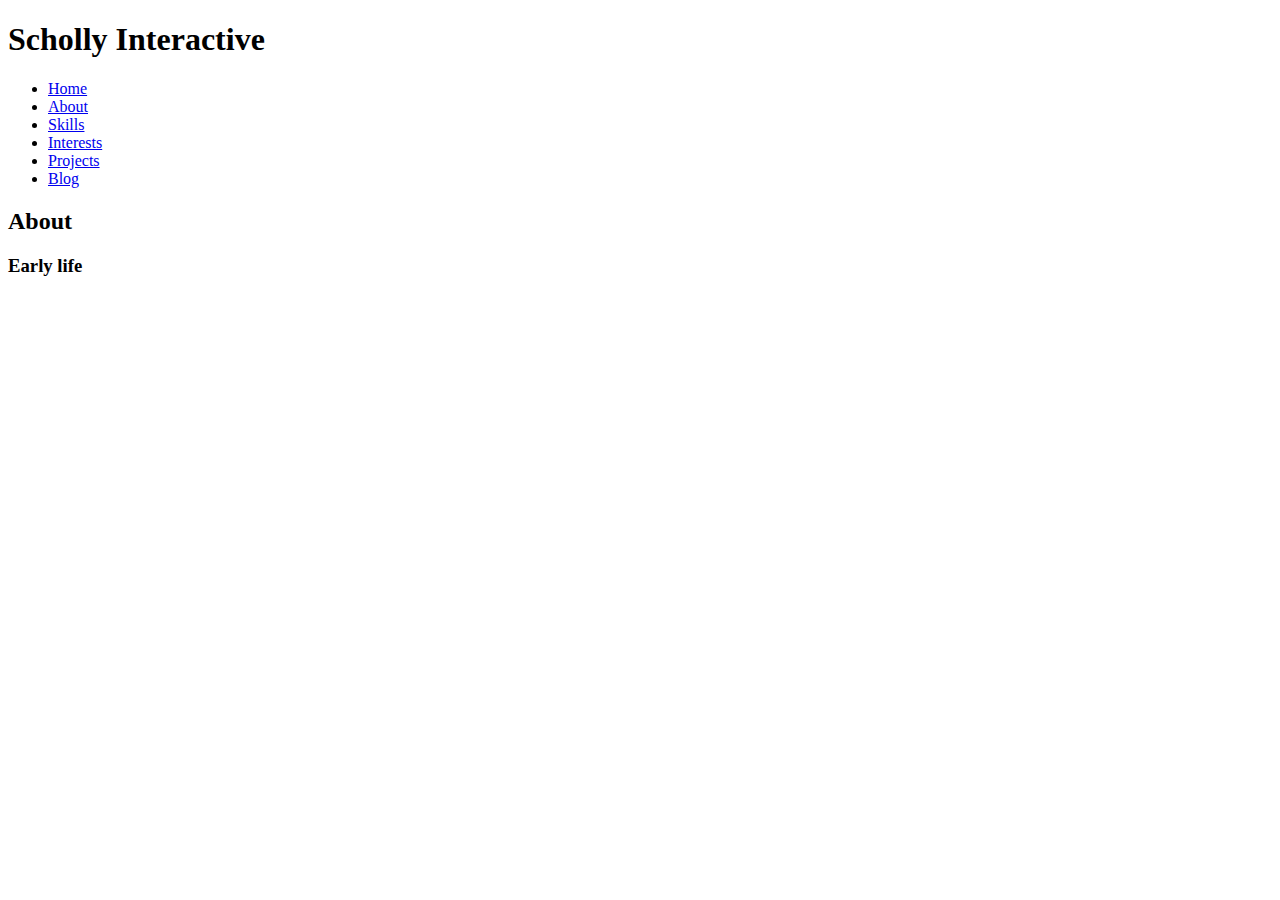
==== about.html @ c1dee2c6 "fixed school interactive and added some text to about page" ====
<!doctype html>
<html lang="en">
  <head>
    <meta charset="utf-8">
    <title>Andrewthesmartguy</title>
    <h1>Scholly Interactive</h1>
    <nav>
      <ul>
        <li><a href="index.html">Home</a></li>
        <li><a href="about.html">About</a></li>
        <li><a href="skills.html">Skills</a></li>
        <li><a href="interests.html">Interests</a></li>
        <li><a href="projects.html">Projects</a></li>
        <li><a href="blog.html">Blog</a></li>
      </ul>
    </nav>
  </head>
  <body>
    <h2>About</h2>
    <article>
      <section>
      <h3>Early life<h3>
        <p>
        </p>
      </section>

  </body>
  <footer>

  </footer>
  </html>
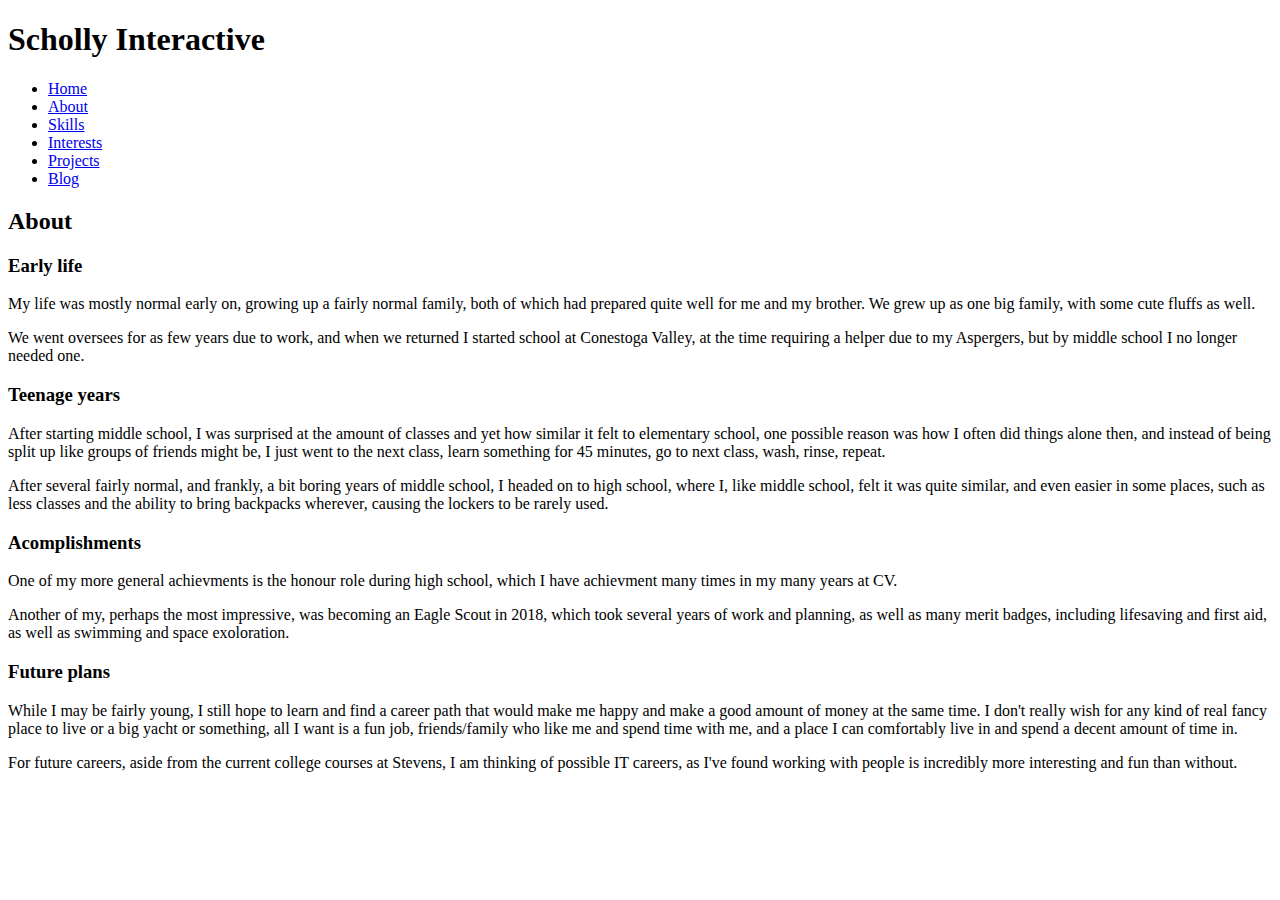
==== commit 90b3445d: "fixed syntax error in code and added project information" ====
--- a/about.html
+++ b/about.html
@@ -4,6 +4,8 @@
     <meta charset="utf-8">
     <title>Andrewthesmartguy</title>
     <h1>Scholly Interactive</h1>
+  </head>
+  <body>
     <nav>
       <ul>
         <li><a href="index.html">Home</a></li>
@@ -14,16 +16,61 @@
         <li><a href="blog.html">Blog</a></li>
       </ul>
     </nav>
-  </head>
-  <body>
     <h2>About</h2>
     <article>
       <section>
-      <h3>Early life<h3>
-        <p>
+        <h3>Early life</h3>
+          <p>My life was mostly normal early on, growing up a
+          fairly normal family, both of which had prepared quite well
+          for me and my brother. We grew up as one big family, with
+          some cute fluffs as well.
+          </p>
+          <p>We went oversees for as few years due to work, and when we returned
+            I started school at Conestoga Valley, at the time requiring a helper
+            due to my Aspergers, but by middle school I no longer needed one.
+          </p>
+      </section>
+      <section>
+        <h3>Teenage years</h3>
+          <p>After starting middle school, I was surprised at the amount
+            of classes and yet how similar it felt to elementary school,
+            one possible reason was how I often did things alone then,
+            and instead of being split up like groups of friends might be,
+            I just went to the next class, learn something for 45 minutes,
+            go to next class, wash, rinse, repeat.
+          </p>
+          <p>After several fairly normal, and frankly, a bit boring years
+            of middle school, I headed on to high school, where I,
+            like middle school, felt it was quite similar, and even easier
+            in some places, such as less classes and the ability to bring
+            backpacks wherever, causing the lockers to be rarely used.
+      </section>
+      <section>
+        <h3>Acomplishments</h3>
+        <p>One of my more general achievments is the honour role during
+          high school, which I have achievment many times in my many years
+          at CV.
+        </p>
+        <p>Another of my, perhaps the most impressive, was becoming an Eagle
+          Scout in 2018, which took several years of work and planning, as well
+          as many merit badges, including lifesaving and first aid, as well as
+          swimming and space exoloration.
+        </p>
+      <section>
+        <h3>Future plans</h3>
+        <p>While I may be fairly young, I still hope to learn and find a career
+          path that would make me happy and make a good amount of money
+          at the same time. I don't really wish for any kind of real fancy
+          place to live or a big yacht or something, all I want is a fun
+          job, friends/family who like me and spend time with me, and a
+          place I can comfortably live in and spend a decent amount of time in.
+        </p>
+        <p>For future careers, aside from the current college courses at
+          Stevens, I am thinking of possible IT careers, as I've found
+          working with people is incredibly more interesting and fun than
+          without.
         </p>
       </section>
-
   </body>
   <footer>
 
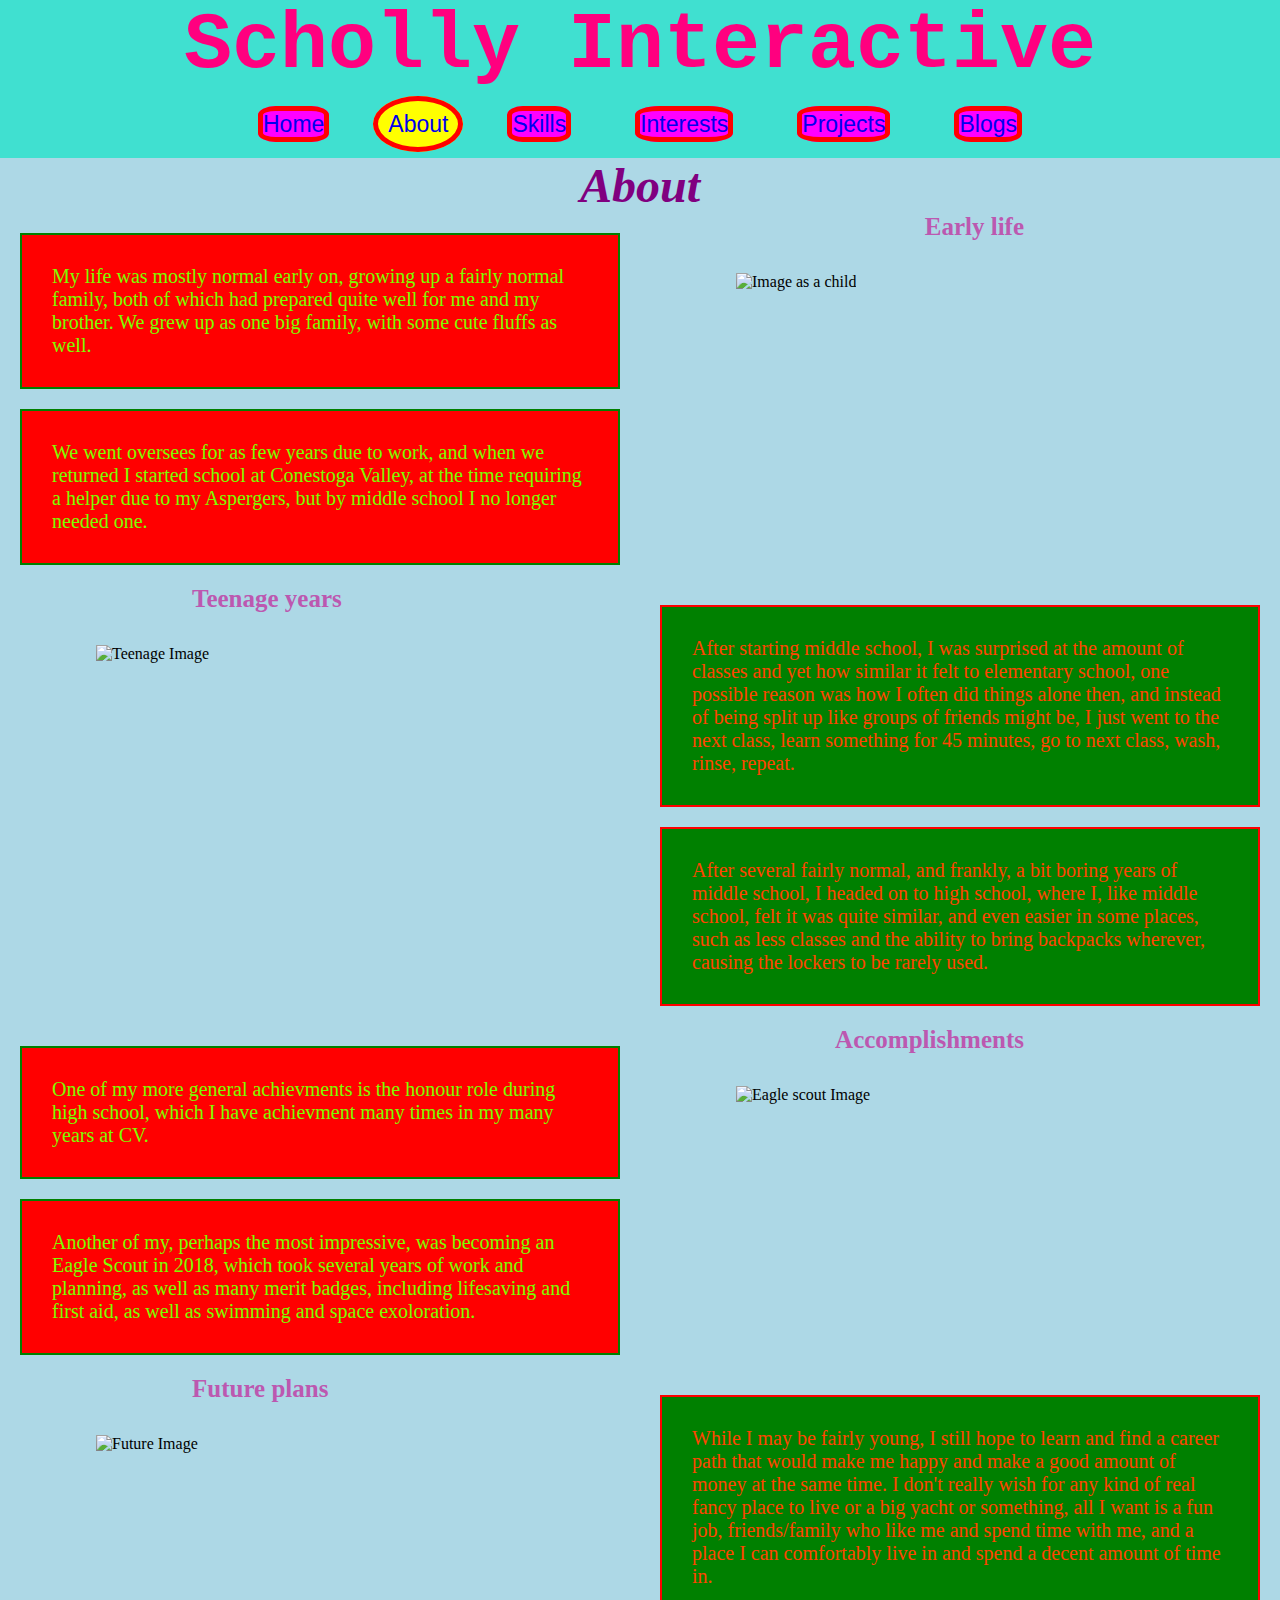
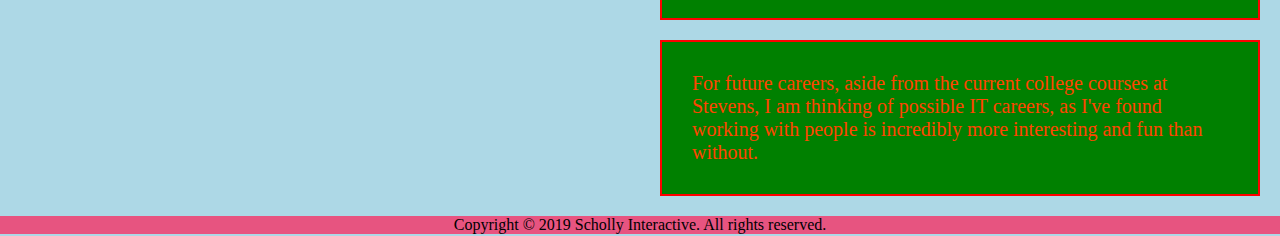
==== commit 10fe8f1a: "Added css to about page" ====
--- a/about.html
+++ b/about.html
@@ -1,37 +1,52 @@
 <!doctype html>
 <html lang="en">
-  <head>
-    <meta charset="utf-8">
-    <title>Andrewthesmartguy</title>
-    <h1>Scholly Interactive</h1>
-  </head>
-  <body>
-    <nav>
-      <ul>
-        <li><a href="index.html">Home</a></li>
-        <li><a href="about.html">About</a></li>
-        <li><a href="skills.html">Skills</a></li>
-        <li><a href="interests.html">Interests</a></li>
-        <li><a href="projects.html">Projects</a></li>
-        <li><a href="blog.html">Blog</a></li>
-      </ul>
-    </nav>
-    <h2>About</h2>
-    <article>
-      <section>
-        <h3>Early life</h3>
+
+<head>
+  <meta charset="utf-8">
+  <title>Andrewthesmartguy</title>
+  <h1>Scholly Interactive</h1>
+  <link rel="stylesheet" href="styles.css">
+</head>
+
+<body>
+  <nav>
+    <ul>
+      <li><a href="index.html">Home</a></li>
+      <li><a href="about.html" class="special">About</a></li>
+      <li><a href="skills.html">Skills</a></li>
+      <li><a href="interests.html">Interests</a></li>
+      <li><a href="projects.html">Projects</a></li>
+      <li><a href="blog.html">Blogs</a></li>
+    </ul>
+  </nav>
+  <h2 class="about">About</h2>
+  <article>
+    <section>
+      <div class="outerdiv">
+        <div class="right-side">
+          <h3>Early life</h3>
+          <img src="images/young" alt="Image as a child">
+        </div>
+        <div class="right-side">
           <p>My life was mostly normal early on, growing up a
-          fairly normal family, both of which had prepared quite well
-          for me and my brother. We grew up as one big family, with
-          some cute fluffs as well.
+            fairly normal family, both of which had prepared quite well
+            for me and my brother. We grew up as one big family, with
+            some cute fluffs as well.
           </p>
           <p>We went oversees for as few years due to work, and when we returned
             I started school at Conestoga Valley, at the time requiring a helper
             due to my Aspergers, but by middle school I no longer needed one.
           </p>
-      </section>
-      <section>
-        <h3>Teenage years</h3>
+        </div>
+      </div>
+    </section>
+    <section>
+      <div class="outerdiv">
+        <div class="left-side">
+          <h3>Teenage years</h3>
+          <img src="images/teen" alt="Teenage Image">
+        </div>
+        <div class="left-side">
           <p>After starting middle school, I was surprised at the amount
             of classes and yet how similar it felt to elementary school,
             one possible reason was how I often did things alone then,
@@ -44,35 +59,55 @@
             like middle school, felt it was quite similar, and even easier
             in some places, such as less classes and the ability to bring
             backpacks wherever, causing the lockers to be rarely used.
+          </p>
+        </div>
+      </div>
+    </section>
+    <section>
+      <div class="outerdiv">
+        <div class="right-side">
+          <h3 class="accomplishments">Accomplishments</h3>
+          <img src="images/eagle" alt="Eagle scout Image">
+        </div>
+        <div class="right-side">
+          <p>One of my more general achievments is the honour role during
+            high school, which I have achievment many times in my many years
+            at CV.
+          </p>
+          <p>Another of my, perhaps the most impressive, was becoming an Eagle
+            Scout in 2018, which took several years of work and planning, as well
+            as many merit badges, including lifesaving and first aid, as well as
+            swimming and space exoloration.
+          </p>
+        </div>
+      </div>
+      <section>
+        <div class="outerdiv">
+          <div class="left-side">
+            <h3>Future plans</h3>
+            <img src="images/future" alt="Future Image">
+          </div>
+          <div class="left-side">
+            <p>While I may be fairly young, I still hope to learn and find a career
+              path that would make me happy and make a good amount of money
+              at the same time. I don't really wish for any kind of real fancy
+              place to live or a big yacht or something, all I want is a fun
+              job, friends/family who like me and spend time with me, and a
+              place I can comfortably live in and spend a decent amount of time in.
+            </p>
+            <p>For future careers, aside from the current college courses at
+              Stevens, I am thinking of possible IT careers, as I've found
+              working with people is incredibly more interesting and fun than
+              without.
+            </p>
+          </div>
+        </div>
       </section>
-      <section>
-        <h3>Acomplishments</h3>
-        <p>One of my more general achievments is the honour role during
-          high school, which I have achievment many times in my many years
-          at CV.
-        </p>
-        <p>Another of my, perhaps the most impressive, was becoming an Eagle
-          Scout in 2018, which took several years of work and planning, as well
-          as many merit badges, including lifesaving and first aid, as well as
-          swimming and space exoloration.
-        </p>
-      <section>
-        <h3>Future plans</h3>
-        <p>While I may be fairly young, I still hope to learn and find a career
-          path that would make me happy and make a good amount of money
-          at the same time. I don't really wish for any kind of real fancy
-          place to live or a big yacht or something, all I want is a fun
-          job, friends/family who like me and spend time with me, and a
-          place I can comfortably live in and spend a decent amount of time in.
-        </p>
-        <p>For future careers, aside from the current college courses at
-          Stevens, I am thinking of possible IT careers, as I've found
-          working with people is incredibly more interesting and fun than
-          without.
-        </p>
-      </section>
-  </body>
-  <footer>
+  </article>
+</body>
+<footer>
+  <p>Copyright &copy 2019 Scholly Interactive. All rights reserved.
+  </p>
+</footer>
 
-  </footer>
-  </html>
+</html>
--- a/styles.css
+++ b/styles.css
@@ -0,0 +1,230 @@
+* {
+  margin: 0;
+  padding: 0;
+  box-sizing: border-box;
+}
+
+body {
+  background-color: lightblue;
+}
+
+img {
+  height: 65%;
+  width: 65%;
+  margin: 5% 15%;
+}
+
+h1 {
+  font-size: 5rem;
+  font-weight: 600;
+  text-align: center;
+  background: #40e0d0;
+  font-family: monospace;
+  color: #ff007f;
+}
+
+nav>ul {
+  text-align: center;
+  background: #40e0d0;
+  padding: 20px;
+}
+
+nav>ul>li {
+  display: inline;
+}
+
+nav>ul>li>a {
+  width: 50%;
+  text-decoration: none;
+  background: #ff00ff;
+  margin: 30px;
+  font: 23px sans-serif;
+  border: 5px red solid;
+  border-radius: 25%;
+}
+
+nav>ul>li>a:hover {
+  background: yellow;
+  margin: 10px;
+  padding: 10px;
+  border-radius: 50%;
+}
+
+.introduction p {
+  margin: 50px 40px;
+  font-style: italic;
+  color: purple;
+  font-weight: 400;
+  font-size: 20px;
+}
+
+.image-wrap {
+  display: flex;
+  padding: 40px;
+  flex-direction: column;
+  height: 80%;
+  justify-content: space-between;
+}
+
+.image-wrap-about {
+  display: block;
+  padding: 9rem;
+  color: transparent;
+  background-image: url(images/about);
+  background-size: cover;
+  background-repeat: no-repeat;
+  text-decoration: none;
+}
+
+.image-wrap-about:hover {
+  color: #e75480;
+  background: #DDA0DD;
+}
+
+.image-wrap-projects {
+  display: block;
+  padding: 9rem;
+  color: transparent;
+  background-image: url(images/projects);
+  background-size: cover;
+  background-repeat: no-repeat;
+  text-decoration: none;
+}
+
+.image-wrap-projects:hover {
+  color: #e75480;
+  background: #DDA0DD;
+}
+
+.image-wrap-skills {
+  display: block;
+  padding: 9rem;
+  color: transparent;
+  background-image: url(images/skills);
+  background-size: cover;
+  background-repeat: no-repeat;
+  text-decoration: none;
+}
+
+.image-wrap-skills:hover {
+  color: #e75480;
+  background: #DDA0DD;
+}
+
+.image-wrap-interests {
+  display: block;
+  padding: 9rem;
+  color: transparent;
+  background-image: url(images/interests);
+  background-size: cover;
+  background-repeat: no-repeat;
+  text-decoration: none;
+}
+
+.image-wrap-interests:hover {
+  color: #e75480;
+  background: #DDA0DD;
+}
+
+.image-wrap-blog {
+  display: block;
+  padding: 9rem;
+  color: transparent;
+  background-image: url(images/blog);
+  background-size: cover;
+  background-repeat: no-repeat;
+  text-decoration: none;
+}
+
+.image-wrap-blog:hover {
+  color: #e75480;
+  background: #DDA0DD;
+}
+
+.special {
+  text-decoration: none;
+  background: #ff00ff;
+  font: 23px sans-serif;
+  border: 5px red solid;
+  background: yellow;
+  margin: 10px;
+  padding: 10px;
+  border-radius: 50%;
+}
+
+footer {
+  text-align: center;
+  background: #e75480;
+}
+
+.about {
+  text-align: center;
+  font-size: 3rem;
+  color: purple;
+  font-style: italic;
+}
+
+.right-side {
+  float: right;
+  width: 50%;
+}
+
+.right-side p {
+  padding: 30px;
+  margin: 20px;
+  font-size: 20px;
+  background-color: red;
+  color: #7CFC00;
+  border: 2px solid green;
+}
+
+.right-side h3 {
+  text-align: right;
+  margin-right: 40%;
+  font-size: 25px;
+  color:#bc58b0;
+}
+.right-side img{
+  height: 30rem;
+  width: 75%;
+}
+.accomplishments{
+  margin-left:18%;
+}
+
+.outerdiv {
+  content: "";
+  display: table;
+  clear: both;
+}
+
+.left-side {
+  float: left;
+  width: 50%;
+}
+
+.left-side p {
+  padding: 30px;
+  margin: 20px;
+  font-size: 20px;
+  background-color: green;
+  color: #FF4500;
+  border: 2px solid red;
+}
+
+.left-side h3 {
+  text-align: left;
+  margin-left: 30%;
+  font-size: 25px;
+  color: #bc58b0;
+}
+.left-side img{
+  height: 40rem;
+  width: 75%;
+}
+
+.outerdiv {
+  content: "";
+  display: table;
+  clear: both;
+}
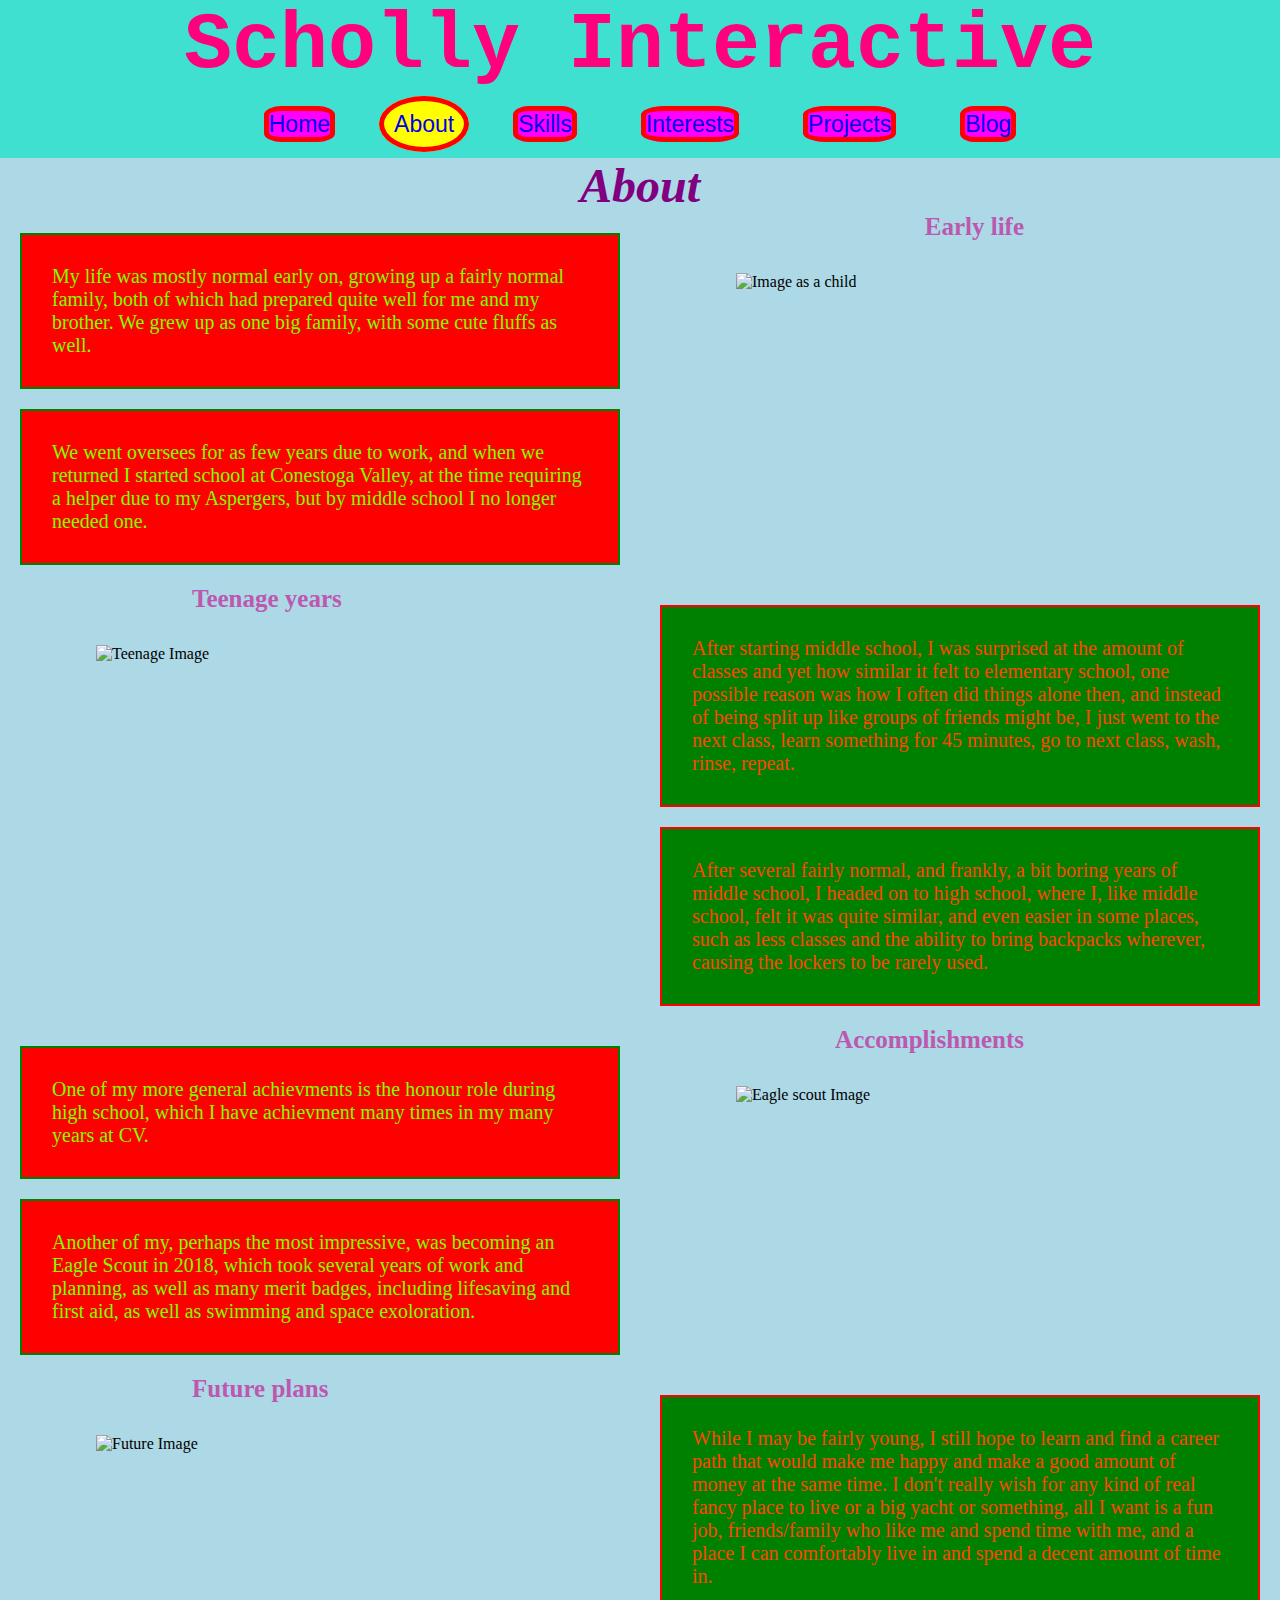
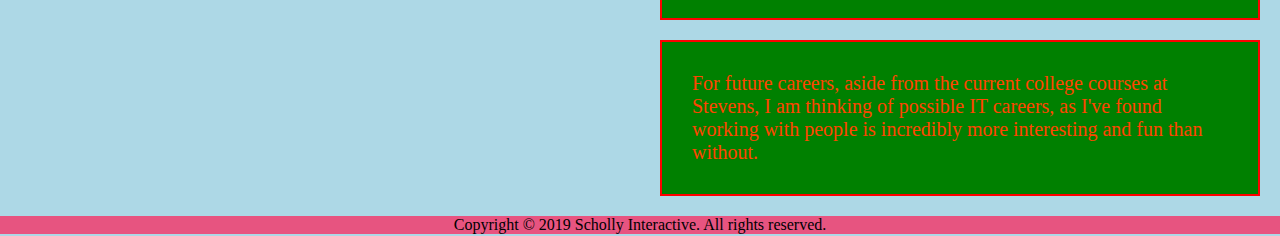
==== commit 0de6ee33: "Finished basic css for webpages beside blog" ====
--- a/about.html
+++ b/about.html
@@ -16,10 +16,10 @@
       <li><a href="skills.html">Skills</a></li>
       <li><a href="interests.html">Interests</a></li>
       <li><a href="projects.html">Projects</a></li>
-      <li><a href="blog.html">Blogs</a></li>
+      <li><a href="blog.html">Blog</a></li>
     </ul>
   </nav>
-  <h2 class="about">About</h2>
+  <h2 class="header">About</h2>
   <article>
     <section>
       <div class="outerdiv">
--- a/styles.css
+++ b/styles.css
@@ -36,7 +36,7 @@
 nav>ul>li>a {
   width: 50%;
   text-decoration: none;
-  background: #ff00ff;
+  background: #FF00FF;
   margin: 30px;
   font: 23px sans-serif;
   border: 5px red solid;
@@ -157,7 +157,7 @@
   background: #e75480;
 }
 
-.about {
+.header {
   text-align: center;
   font-size: 3rem;
   color: purple;
@@ -228,3 +228,81 @@
   display: table;
   clear: both;
 }
+
+.right-side1 p {
+  background-color: purple;
+  color: #7CFC00;
+  border: 2px solid green;
+}
+
+.right-side1 h3 {
+  color:#bc58b0;
+}
+.left-side1 p {
+  background-color: green;
+  color: #DDA0DD;
+  border: 2px solid purple;
+}
+
+.left-side1 h3 {
+  color:#bc58b0;
+}
+
+.right-side2 p {
+  background-color: blue;
+  color: #FFD700;
+  border: 2px solid orange;
+}
+
+.right-side2 h3 {
+  font-size: 25px;
+  color:#bc58b0;
+}
+.right-side22 p {
+  background-color: orange;
+  color: #0000A0;
+  border: 2px solid blue;
+}
+
+.right-side22 h3 {
+  font-size: 25px;
+  color:#bc58b0;
+}
+.right-side3 p {
+  background-color: #FF00FF;
+  color: #7CFC00;
+  border: 2px solid #00FF00;
+}
+
+.right-side3 h3 {
+  font-size: 25px;
+  color:#bc58b0;
+}
+.left-side3 p {
+  background-color: #FF00FF;
+  color: #7CFC00;
+  border: 2px solid #00FF00;
+}
+
+.left-side3 h3 {
+  font-size: 25px;
+  color:#bc58b0;
+}
+.blog{
+  background-color:#654321;
+  color: #30d5c8;
+  text-align: center;
+  font-size: 2rem;
+  font-style: italic;
+}
+.right-side4 p {
+  background-color: #FFFF33;
+  color: #00FCFF;
+  border: 2px solid #00FF00;
+}
+.right-sided44 a{
+text-decoration: none;
+}
+.left-sided4 img{
+height: 40%;
+}
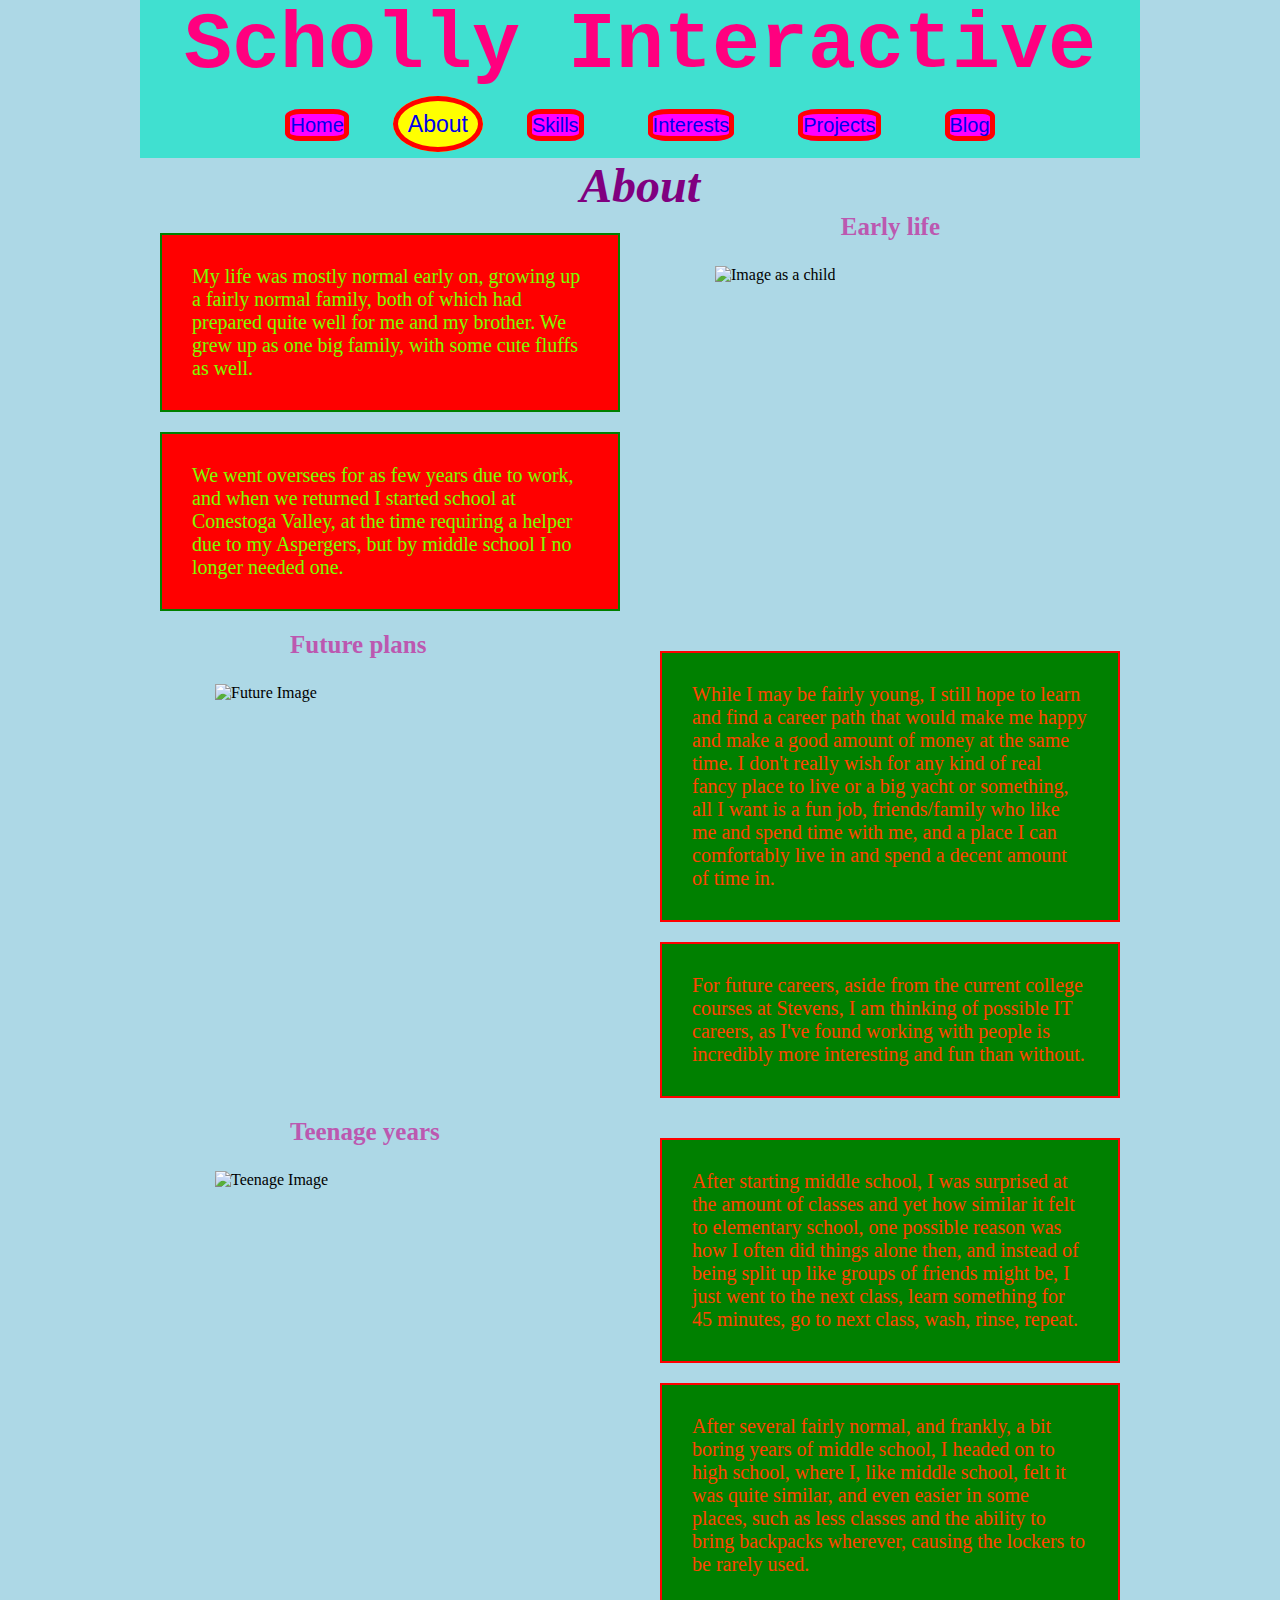
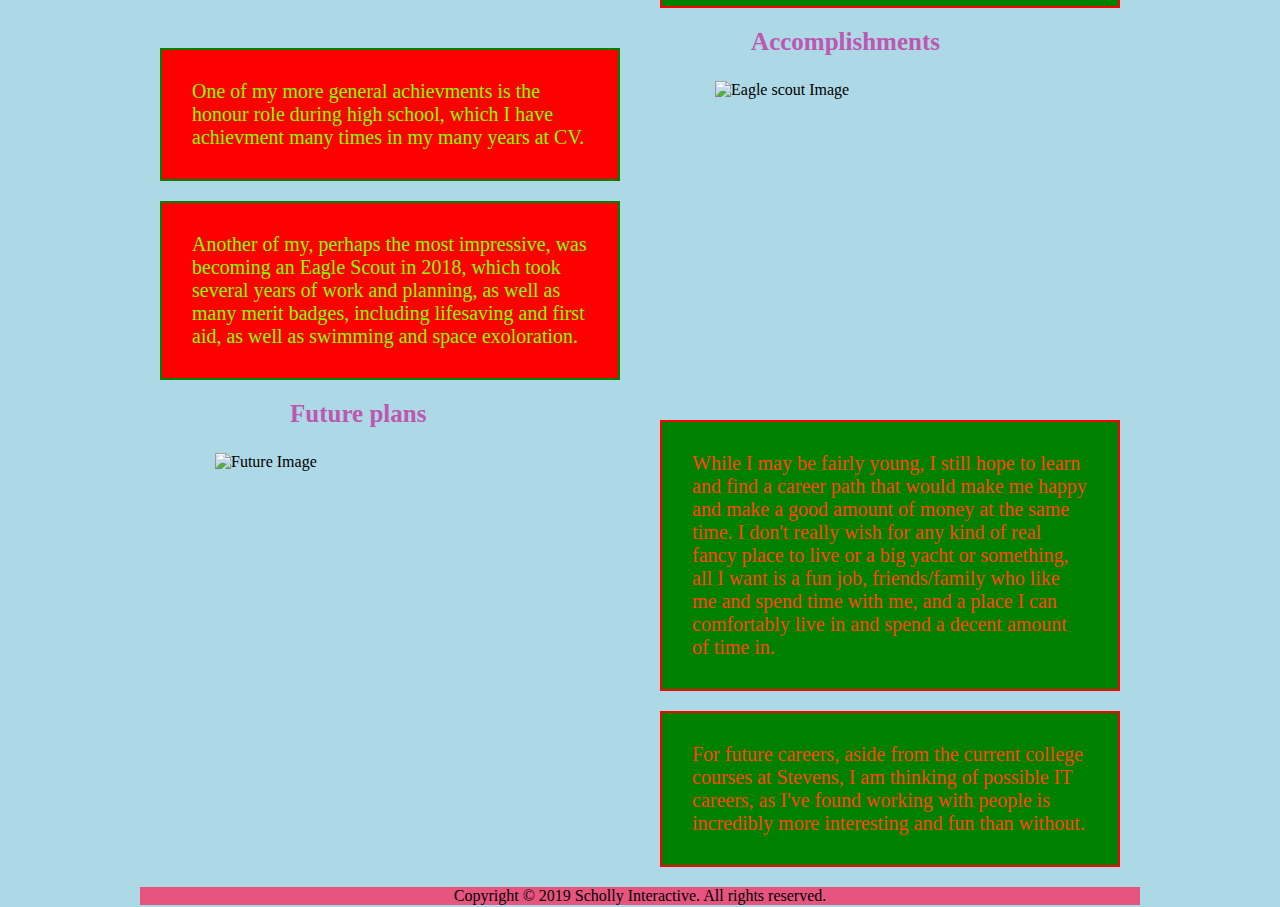
==== commit 6b76731f: "fixed merge conflict issues" ====
--- a/about.html
+++ b/about.html
@@ -1,113 +1,138 @@
-<!doctype html>
+<!DOCTYPE html>
 <html lang="en">
 
-<head>
-  <meta charset="utf-8">
-  <title>Andrewthesmartguy</title>
-  <h1>Scholly Interactive</h1>
-  <link rel="stylesheet" href="styles.css">
-</head>
+  <head>
+    <meta charset="utf-8">
+    <meta name="viewport" content="width=device-width">
+    <title>To the blog</title>
+    <link rel="stylesheet" href="styles.css" type="text/css" media="screen">
+  </head>
 
-<body>
-  <nav>
-    <ul>
-      <li><a href="index.html">Home</a></li>
-      <li><a href="about.html" class="special">About</a></li>
-      <li><a href="skills.html">Skills</a></li>
-      <li><a href="interests.html">Interests</a></li>
-      <li><a href="projects.html">Projects</a></li>
-      <li><a href="blog.html">Blog</a></li>
-    </ul>
-  </nav>
-  <h2 class="header">About</h2>
-  <article>
-    <section>
-      <div class="outerdiv">
-        <div class="right-side">
-          <h3>Early life</h3>
-          <img src="images/young" alt="Image as a child">
-        </div>
-        <div class="right-side">
-          <p>My life was mostly normal early on, growing up a
-            fairly normal family, both of which had prepared quite well
-            for me and my brother. We grew up as one big family, with
-            some cute fluffs as well.
-          </p>
-          <p>We went oversees for as few years due to work, and when we returned
-            I started school at Conestoga Valley, at the time requiring a helper
-            due to my Aspergers, but by middle school I no longer needed one.
-          </p>
+  <body>
+    <h1>Scholly Interactive</h1>
+    <nav>
+      <ul>
+        <li><a href="index.html">Home</a></li>
+        <li><a href="about.html" class="special">About</a></li>
+        <li><a href="skills.html">Skills</a></li>
+        <li><a href="interests.html">Interests</a></li>
+        <li><a href="projects.html">Projects</a></li>
+        <li><a href="blog.html">Blog</a></li>
+      </ul>
+    </nav>
+    <h2 class="header">About</h2>
+    <article>
+      <section>
+        <div class="outerdiv">
+          <div class="right-side">
+            <h3>Early life</h3>
+            <img src="images/young" alt="Image as a child">
+          </div>
+          <div class="right-side">
+            <p>My life was mostly normal early on, growing up a
+              fairly normal family, both of which had prepared quite well
+              for me and my brother. We grew up as one big family, with
+              some cute fluffs as well.
+            </p>
+            <p>We went oversees for as few years due to work, and when we returned
+              I started school at Conestoga Valley, at the time requiring a helper
+              due to my Aspergers, but by middle school I no longer needed one.
+            </p>
+          </div>
         </div>
       </div>
     </section>
     <section>
       <div class="outerdiv">
         <div class="left-side">
-          <h3>Teenage years</h3>
-          <img src="images/teen" alt="Teenage Image">
+          <h3>Future plans</h3>
+          <img src="images/future" alt="Future Image">
         </div>
         <div class="left-side">
-          <p>After starting middle school, I was surprised at the amount
-            of classes and yet how similar it felt to elementary school,
-            one possible reason was how I often did things alone then,
-            and instead of being split up like groups of friends might be,
-            I just went to the next class, learn something for 45 minutes,
-            go to next class, wash, rinse, repeat.
+          <p>While I may be fairly young, I still hope to learn and find a career
+            path that would make me happy and make a good amount of money
+            at the same time. I don't really wish for any kind of real fancy
+            place to live or a big yacht or something, all I want is a fun
+            job, friends/family who like me and spend time with me, and a
+            place I can comfortably live in and spend a decent amount of time in.
           </p>
-          <p>After several fairly normal, and frankly, a bit boring years
-            of middle school, I headed on to high school, where I,
-            like middle school, felt it was quite similar, and even easier
-            in some places, such as less classes and the ability to bring
-            backpacks wherever, causing the lockers to be rarely used.
+          <p>For future careers, aside from the current college courses at
+            Stevens, I am thinking of possible IT careers, as I've found
+            working with people is incredibly more interesting and fun than
+            without.
           </p>
         </div>
       </div>
     </section>
-    <section>
-      <div class="outerdiv">
-        <div class="right-side">
-          <h3 class="accomplishments">Accomplishments</h3>
-          <img src="images/eagle" alt="Eagle scout Image">
-        </div>
-        <div class="right-side">
-          <p>One of my more general achievments is the honour role during
-            high school, which I have achievment many times in my many years
-            at CV.
-          </p>
-          <p>Another of my, perhaps the most impressive, was becoming an Eagle
-            Scout in 2018, which took several years of work and planning, as well
-            as many merit badges, including lifesaving and first aid, as well as
-            swimming and space exoloration.
-          </p>
-        </div>
-      </div>
+  </article>
+      </section>
       <section>
         <div class="outerdiv">
           <div class="left-side">
-            <h3>Future plans</h3>
-            <img src="images/future" alt="Future Image">
+            <h3>Teenage years</h3>
+            <img src="images/teen" alt="Teenage Image">
           </div>
           <div class="left-side">
-            <p>While I may be fairly young, I still hope to learn and find a career
-              path that would make me happy and make a good amount of money
-              at the same time. I don't really wish for any kind of real fancy
-              place to live or a big yacht or something, all I want is a fun
-              job, friends/family who like me and spend time with me, and a
-              place I can comfortably live in and spend a decent amount of time in.
+            <p>After starting middle school, I was surprised at the amount
+              of classes and yet how similar it felt to elementary school,
+              one possible reason was how I often did things alone then,
+              and instead of being split up like groups of friends might be,
+              I just went to the next class, learn something for 45 minutes,
+              go to next class, wash, rinse, repeat.
             </p>
-            <p>For future careers, aside from the current college courses at
-              Stevens, I am thinking of possible IT careers, as I've found
-              working with people is incredibly more interesting and fun than
-              without.
+            <p>After several fairly normal, and frankly, a bit boring years
+              of middle school, I headed on to high school, where I,
+              like middle school, felt it was quite similar, and even easier
+              in some places, such as less classes and the ability to bring
+              backpacks wherever, causing the lockers to be rarely used.
             </p>
           </div>
         </div>
       </section>
-  </article>
-</body>
-<footer>
-  <p>Copyright &copy 2019 Scholly Interactive. All rights reserved.
-  </p>
-</footer>
-
+      <section>
+        <div class="outerdiv">
+          <div class="right-side">
+            <h3 class="accomplishments">Accomplishments</h3>
+            <img src="images/eagle" alt="Eagle scout Image">
+          </div>
+          <div class="right-side">
+            <p>One of my more general achievments is the honour role during
+              high school, which I have achievment many times in my many years
+              at CV.
+            </p>
+            <p>Another of my, perhaps the most impressive, was becoming an Eagle
+              Scout in 2018, which took several years of work and planning, as well
+              as many merit badges, including lifesaving and first aid, as well as
+              swimming and space exoloration.
+            </p>
+          </div>
+        </div>
+        <section>
+          <div class="outerdiv">
+            <div class="left-side">
+              <h3>Future plans</h3>
+              <img src="images/future" alt="Future Image">
+            </div>
+            <div class="left-side">
+              <p>While I may be fairly young, I still hope to learn and find a career
+                path that would make me happy and make a good amount of money
+                at the same time. I don't really wish for any kind of real fancy
+                place to live or a big yacht or something, all I want is a fun
+                job, friends/family who like me and spend time with me, and a
+                place I can comfortably live in and spend a decent amount of time in.
+              </p>
+              <p>For future careers, aside from the current college courses at
+                Stevens, I am thinking of possible IT careers, as I've found
+                working with people is incredibly more interesting and fun than
+                without.
+              </p>
+            </div>
+          </div>
+        </section>
+    </article>
+    <footer>
+      <p>Copyright &copy; 2019 Scholly Interactive. All rights reserved.
+      </p>
+    </footer>
+  </body>
 </html>
--- a/styles.css
+++ b/styles.css
@@ -2,6 +2,7 @@
   margin: 0;
   padding: 0;
   box-sizing: border-box;
+overflow-x: hidden;
 }
 
 body {
@@ -23,27 +24,27 @@
   color: #ff007f;
 }
 
-nav>ul {
+nav > ul {
   text-align: center;
   background: #40e0d0;
   padding: 20px;
 }
 
-nav>ul>li {
+nav > ul > li {
   display: inline;
 }
 
-nav>ul>li>a {
+nav > ul > li > a {
   width: 50%;
   text-decoration: none;
   background: #FF00FF;
   margin: 30px;
-  font: 23px sans-serif;
+  font: 20px sans-serif;
   border: 5px red solid;
   border-radius: 25%;
 }
 
-nav>ul>li>a:hover {
+nav > ul > li > a:hover {
   background: yellow;
   margin: 10px;
   padding: 10px;
@@ -59,14 +60,12 @@
 }
 
 .image-wrap {
-  display: flex;
   padding: 40px;
-  flex-direction: column;
   height: 80%;
   justify-content: space-between;
 }
 
-.image-wrap-about {
+.image-wrap-special {
   display: block;
   padding: 9rem;
   color: transparent;
@@ -74,71 +73,28 @@
   background-size: cover;
   background-repeat: no-repeat;
   text-decoration: none;
-}
-
-.image-wrap-about:hover {
+  font-size: 20px;
+}
+
+.image-wrap-special:hover {
   color: #e75480;
   background: #DDA0DD;
 }
 
-.image-wrap-projects {
-  display: block;
-  padding: 9rem;
-  color: transparent;
+.skills {
+  background-image: url(images/skills);
+}
+
+.projects {
   background-image: url(images/projects);
-  background-size: cover;
-  background-repeat: no-repeat;
-  text-decoration: none;
-}
-
-.image-wrap-projects:hover {
-  color: #e75480;
-  background: #DDA0DD;
-}
-
-.image-wrap-skills {
-  display: block;
-  padding: 9rem;
-  color: transparent;
-  background-image: url(images/skills);
-  background-size: cover;
-  background-repeat: no-repeat;
-  text-decoration: none;
-}
-
-.image-wrap-skills:hover {
-  color: #e75480;
-  background: #DDA0DD;
-}
-
-.image-wrap-interests {
-  display: block;
-  padding: 9rem;
-  color: transparent;
+}
+
+.interests {
   background-image: url(images/interests);
-  background-size: cover;
-  background-repeat: no-repeat;
-  text-decoration: none;
-}
-
-.image-wrap-interests:hover {
-  color: #e75480;
-  background: #DDA0DD;
-}
-
-.image-wrap-blog {
-  display: block;
-  padding: 9rem;
-  color: transparent;
+}
+
+.blogs {
   background-image: url(images/blog);
-  background-size: cover;
-  background-repeat: no-repeat;
-  text-decoration: none;
-}
-
-.image-wrap-blog:hover {
-  color: #e75480;
-  background: #DDA0DD;
 }
 
 .special {
@@ -182,14 +138,42 @@
   text-align: right;
   margin-right: 40%;
   font-size: 25px;
-  color:#bc58b0;
-}
-.right-side img{
+  color: #bc58b0;
+}
+
+.right-side img {
   height: 30rem;
   width: 75%;
 }
-.accomplishments{
-  margin-left:18%;
+
+.accomplishments {
+  margin-left: 18%;
+}
+
+.left-side {
+  float: left;
+  width: 50%;
+}
+
+.left-side p {
+  padding: 30px;
+  margin: 20px;
+  font-size: 20px;
+  background-color: green;
+  color: #FF4500;
+  border: 2px solid red;
+}
+
+.left-side h3 {
+  text-align: left;
+  margin-left: 30%;
+  font-size: 25px;
+  color: #bc58b0;
+}
+
+.left-side img {
+  height: 40rem;
+  width: 75%;
 }
 
 .outerdiv {
@@ -198,37 +182,6 @@
   clear: both;
 }
 
-.left-side {
-  float: left;
-  width: 50%;
-}
-
-.left-side p {
-  padding: 30px;
-  margin: 20px;
-  font-size: 20px;
-  background-color: green;
-  color: #FF4500;
-  border: 2px solid red;
-}
-
-.left-side h3 {
-  text-align: left;
-  margin-left: 30%;
-  font-size: 25px;
-  color: #bc58b0;
-}
-.left-side img{
-  height: 40rem;
-  width: 75%;
-}
-
-.outerdiv {
-  content: "";
-  display: table;
-  clear: both;
-}
-
 .right-side1 p {
   background-color: purple;
   color: #7CFC00;
@@ -236,8 +189,9 @@
 }
 
 .right-side1 h3 {
-  color:#bc58b0;
-}
+  color: #bc58b0;
+}
+
 .left-side1 p {
   background-color: green;
   color: #DDA0DD;
@@ -245,7 +199,7 @@
 }
 
 .left-side1 h3 {
-  color:#bc58b0;
+  color: #bc58b0;
 }
 
 .right-side2 p {
@@ -256,8 +210,9 @@
 
 .right-side2 h3 {
   font-size: 25px;
-  color:#bc58b0;
-}
+  color: #bc58b0;
+}
+
 .right-side22 p {
   background-color: orange;
   color: #0000A0;
@@ -266,8 +221,9 @@
 
 .right-side22 h3 {
   font-size: 25px;
-  color:#bc58b0;
-}
+  color: #bc58b0;
+}
+
 .right-side3 p {
   background-color: #FF00FF;
   color: #7CFC00;
@@ -276,8 +232,9 @@
 
 .right-side3 h3 {
   font-size: 25px;
-  color:#bc58b0;
-}
+  color: #bc58b0;
+}
+
 .left-side3 p {
   background-color: #FF00FF;
   color: #7CFC00;
@@ -286,23 +243,277 @@
 
 .left-side3 h3 {
   font-size: 25px;
-  color:#bc58b0;
-}
-.blog{
-  background-color:#654321;
+  color: #bc58b0;
+}
+
+.blog {
+  background-color: #654321;
   color: #30d5c8;
   text-align: center;
   font-size: 2rem;
   font-style: italic;
 }
+
 .right-side4 p {
   background-color: #FFFF33;
   color: #00FCFF;
   border: 2px solid #00FF00;
 }
-.right-sided44 a{
-text-decoration: none;
-}
-.left-sided4 img{
-height: 40%;
-}
+
+.right-sided44 a {
+  text-decoration: none;
+}
+
+.left-sided4 img {
+  height: 40%;
+}
+
+.blog1 h3 {
+  text-align: center;
+  padding: 10px;
+  font-size: 40px;
+  color: #DA70D6;
+}
+
+.blog1 p {
+  padding: 30px;
+  font-size: 20px;
+  color: #ff8c00;
+}
+.right-side-special p {
+  padding: 30px;
+  margin: 20px;
+  font-size: 20px;
+  background-color: blue;
+  color: #FFD700;
+  border: 2px solid orange;
+}
+.right-side-special1 p {
+  padding: 30px;
+  margin: 20px;
+  font-size: 20px;
+  background-color: orange;
+  color: #0000A0;
+  border: 2px solid blue;
+}
+@media only screen and (max-width:400px) {
+  h1 {
+    font-size: 35px;
+  }
+
+  nav > ul > li > a {
+    font-size: 10px;
+  }
+
+  .introduction p {
+    font-size: 15px;
+  }
+
+  .image-wrap a {
+    font-size: 13px;
+    padding: 20px;
+    margin: 2px;
+  }
+
+  footer {
+    font-size: 10px;
+  }
+
+  .header {
+    font-size: 30px;
+  }
+
+  .outerdiv > .right-side > h3 {
+    font-size: 20px;
+    margin-right: 40px;
+  }
+
+  .outerdiv > .left-side > h3 {
+    font-size: 20px;
+  }
+
+  .right-side p {
+    font-size: 12px;
+    width: 175px;
+  }
+  .right-side-special p {
+    font-size: 12px;
+  }
+  .right-side-special1 p {
+    font-size: 12px;
+  }
+
+  .right-side img {
+    height: 7rem;
+    width: inherit;
+  }
+
+  .left-side p {
+    font-size: 12px;
+    width: 175px;
+  }
+
+  .left-side img {
+    height: 7rem;
+    width: inherit;
+  }
+
+  .special {
+    font: 15px sans-serif;
+    border: 5px red solid;
+    background: yellow;
+    margin: 7px;
+    padding: 7px;
+  }
+}
+
+@media only screen and (min-width:401px) and (max-width: 600px) {
+  h1 {
+    font-size: 45px;
+  }
+
+  nav > ul > li > a {
+    font-size: 15px;
+  }
+
+  .introduction p {
+    font-size: 17px;
+  }
+
+  .image-wrap a {
+    font-size: 16px;
+    padding: 30px;
+    margin: 4px;
+  }
+
+  footer {
+    font-size: 15px;
+  }
+
+  .header {
+    font-size: 40px;
+  }
+
+  .outerdiv > .right-side > h3 {
+    font-size: 25px;
+    margin-right: 70px;
+  }
+
+  .outerdiv  > .left-side > h3 {
+    font-size: 25px;
+  }
+
+  .right-side p {
+    font-size: 15px;
+    width: 225px;
+  }
+
+  .right-side-special p{
+    font-size: 15px;
+  }
+
+  .right-side-special1 p{
+    font-size: 15px;
+  }
+
+  .right-side img {
+    height: 10rem;
+    width: inherit;
+  }
+
+  .left-side p {
+    font-size: 15px;
+    width: 225px;
+  }
+
+  .left-side img {
+    height: 10rem;
+    width: inherit;
+  }
+
+  .special {
+    font: 20px sans-serif;
+    border: 5px red solid;
+    background: yellow;
+    margin: 6px;
+    padding: 6px;
+  }
+}
+@media only screen and (min-width:601px) and (max-width: 900px) {
+  h1 {
+    font-size: 50px;
+  }
+
+  nav > ul > li > a {
+    font-size: 20px;
+  }
+
+  .introduction p {
+    font-size: 20px;
+  }
+
+  .image-wrap a {
+    font-size: 20px;
+    padding: 35px;
+    margin: 7px;
+  }
+
+  footer {
+    font-size: 17px;
+  }
+
+  .header {
+    font-size: 45px;
+  }
+
+  .outerdiv > .right-side > h3 {
+    font-size: 30px;
+    margin-right: 120px;
+  }
+
+  .outerdiv > .left-side > h3 {
+    font-size: 30px;
+  }
+
+  .right-side p {
+    font-size: 20px;
+    width: 320px;
+  }
+
+  .right-side-special p{
+    font-size: 20px;
+  }
+
+  .right-side-special1 p{
+    font-size: 20px;
+  }
+
+  .right-side img {
+    height: 15rem;
+    width: inherit;
+  }
+
+  .left-side p {
+    font-size: 15px;
+    width: 320px;
+  }
+
+  .left-side img {
+    height: 15rem;
+    width: inherit;
+  }
+
+  .special {
+    font: 20px sans-serif;
+    border: 7px red solid;
+    background: yellow;
+    margin: 10px;
+    padding: 10px;
+  }
+}
+@media only screen and (min-width: 1000px) {
+body {
+  width: 1000px;
+  margin: auto;
+}
+}
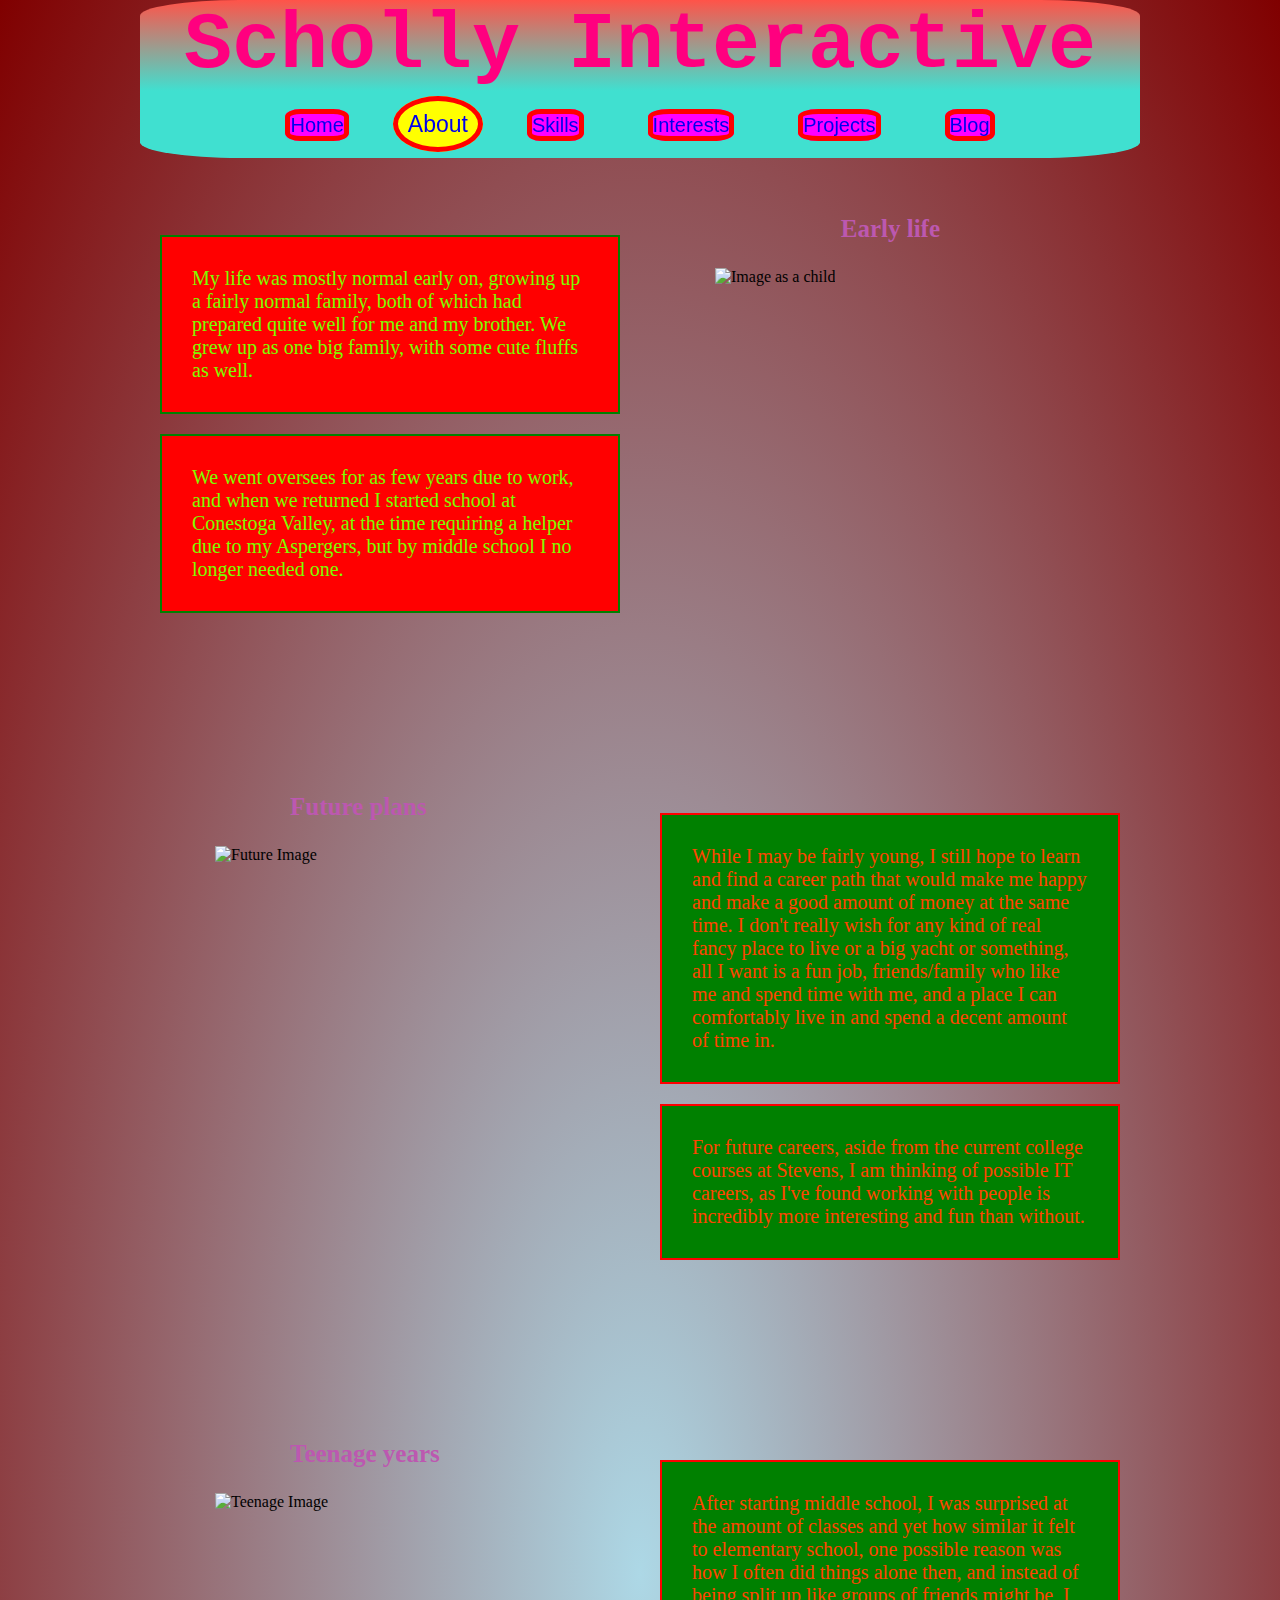
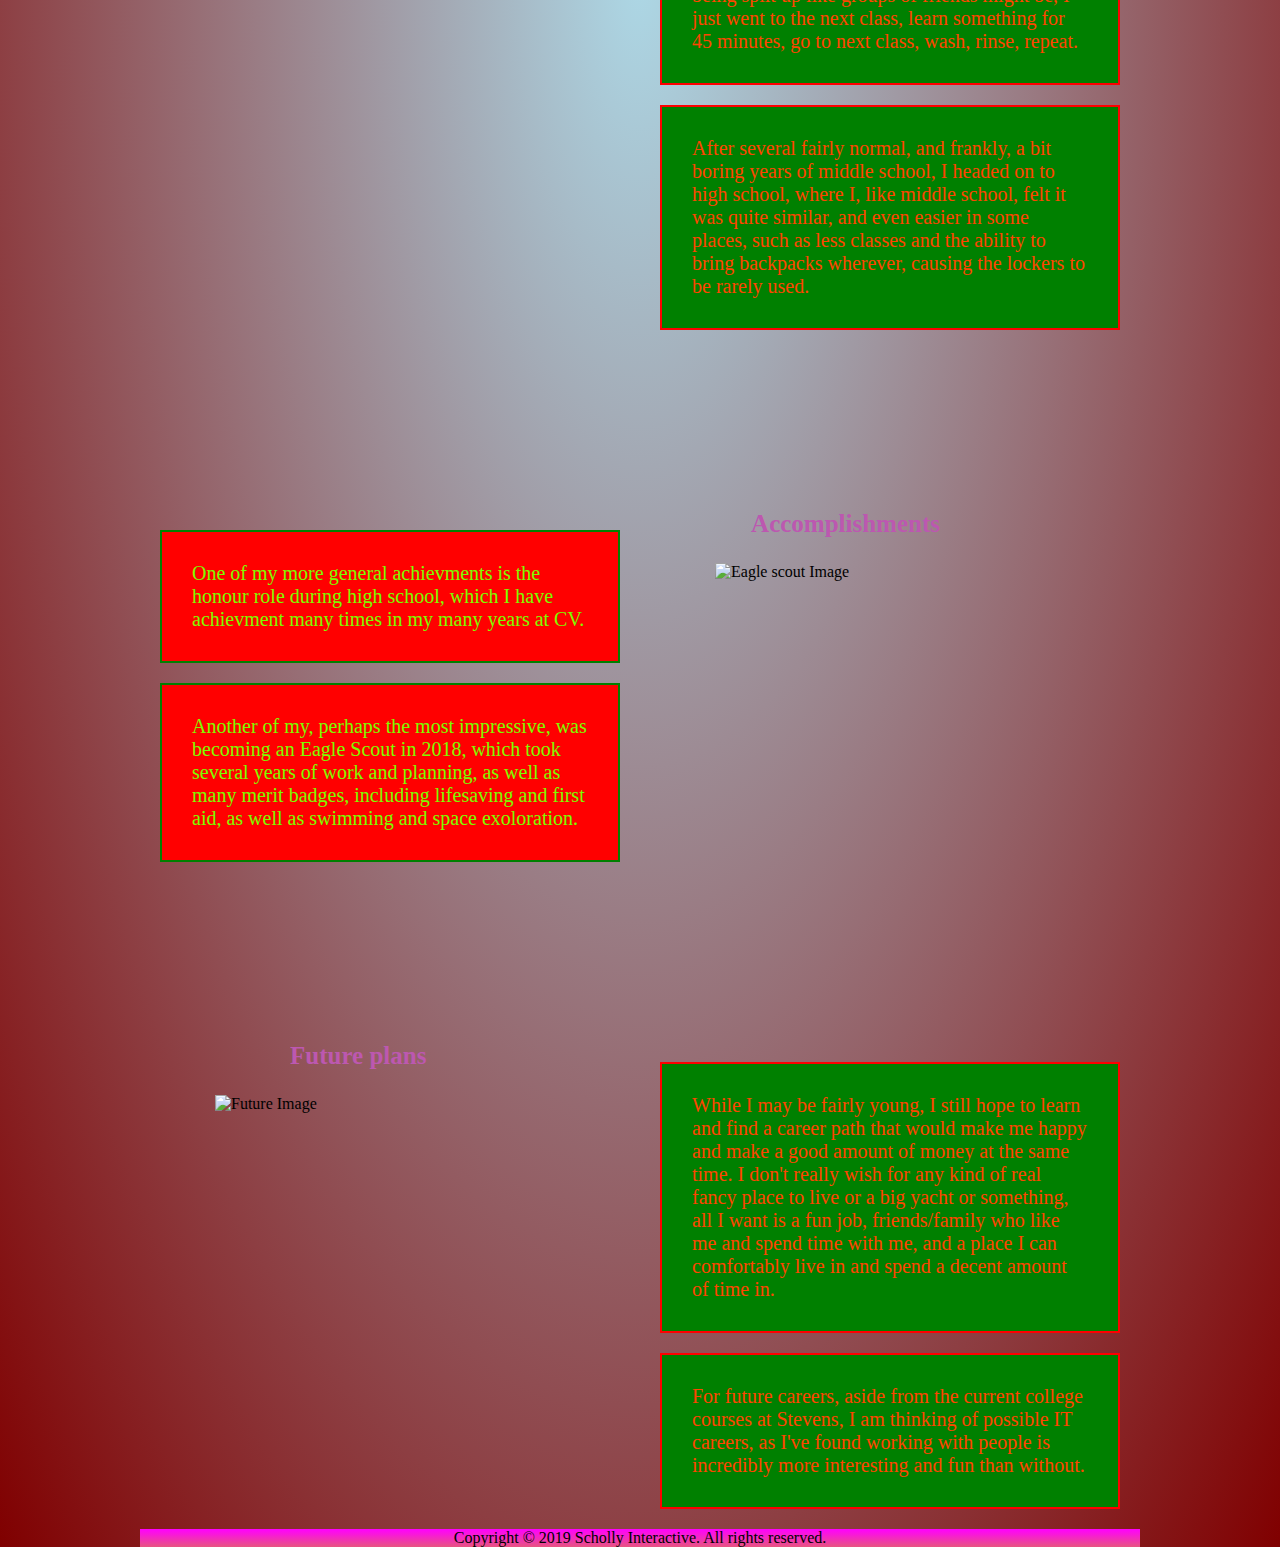
==== commit 8d0ed307: "added moving nav to all pages" ====
--- a/about.html
+++ b/about.html
@@ -1,14 +1,15 @@
 <!DOCTYPE html>
 <html lang="en">
 
-  <head>
-    <meta charset="utf-8">
-    <meta name="viewport" content="width=device-width">
-    <title>To the blog</title>
-    <link rel="stylesheet" href="styles.css" type="text/css" media="screen">
-  </head>
+<head>
+  <meta charset="utf-8">
+  <meta name="viewport" content="width=device-width">
+  <title>To the blog</title>
+  <link rel="stylesheet" href="styles.css" type="text/css" media="screen">
+</head>
 
-  <body>
+<body>
+  <section class="moving-nav">
     <h1>Scholly Interactive</h1>
     <nav>
       <ul>
@@ -20,26 +21,27 @@
         <li><a href="blog.html">Blog</a></li>
       </ul>
     </nav>
-    <h2 class="header">About</h2>
-    <article>
-      <section>
-        <div class="outerdiv">
-          <div class="right-side">
-            <h3>Early life</h3>
-            <img src="images/young" alt="Image as a child">
-          </div>
-          <div class="right-side">
-            <p>My life was mostly normal early on, growing up a
-              fairly normal family, both of which had prepared quite well
-              for me and my brother. We grew up as one big family, with
-              some cute fluffs as well.
-            </p>
-            <p>We went oversees for as few years due to work, and when we returned
-              I started school at Conestoga Valley, at the time requiring a helper
-              due to my Aspergers, but by middle school I no longer needed one.
-            </p>
-          </div>
+  </section>
+  <h2 class="header">About</h2>
+  <article>
+    <section>
+      <div class="outerdiv">
+        <div class="right-side">
+          <h3>Early life</h3>
+          <img src="images/young" alt="Image as a child">
         </div>
+        <div class="right-side">
+          <p>My life was mostly normal early on, growing up a
+            fairly normal family, both of which had prepared quite well
+            for me and my brother. We grew up as one big family, with
+            some cute fluffs as well.
+          </p>
+          <p>We went oversees for as few years due to work, and when we returned
+            I started school at Conestoga Valley, at the time requiring a helper
+            due to my Aspergers, but by middle school I no longer needed one.
+          </p>
+        </div>
+      </div>
       </div>
     </section>
     <section>
@@ -65,74 +67,75 @@
       </div>
     </section>
   </article>
-      </section>
-      <section>
-        <div class="outerdiv">
-          <div class="left-side">
-            <h3>Teenage years</h3>
-            <img src="images/teen" alt="Teenage Image">
-          </div>
-          <div class="left-side">
-            <p>After starting middle school, I was surprised at the amount
-              of classes and yet how similar it felt to elementary school,
-              one possible reason was how I often did things alone then,
-              and instead of being split up like groups of friends might be,
-              I just went to the next class, learn something for 45 minutes,
-              go to next class, wash, rinse, repeat.
-            </p>
-            <p>After several fairly normal, and frankly, a bit boring years
-              of middle school, I headed on to high school, where I,
-              like middle school, felt it was quite similar, and even easier
-              in some places, such as less classes and the ability to bring
-              backpacks wherever, causing the lockers to be rarely used.
-            </p>
-          </div>
+  </section>
+  <section>
+    <div class="outerdiv">
+      <div class="left-side">
+        <h3>Teenage years</h3>
+        <img src="images/teen" alt="Teenage Image">
+      </div>
+      <div class="left-side">
+        <p>After starting middle school, I was surprised at the amount
+          of classes and yet how similar it felt to elementary school,
+          one possible reason was how I often did things alone then,
+          and instead of being split up like groups of friends might be,
+          I just went to the next class, learn something for 45 minutes,
+          go to next class, wash, rinse, repeat.
+        </p>
+        <p>After several fairly normal, and frankly, a bit boring years
+          of middle school, I headed on to high school, where I,
+          like middle school, felt it was quite similar, and even easier
+          in some places, such as less classes and the ability to bring
+          backpacks wherever, causing the lockers to be rarely used.
+        </p>
+      </div>
+    </div>
+  </section>
+  <section>
+    <div class="outerdiv">
+      <div class="right-side">
+        <h3 class="accomplishments">Accomplishments</h3>
+        <img src="images/eagle" alt="Eagle scout Image">
+      </div>
+      <div class="right-side">
+        <p>One of my more general achievments is the honour role during
+          high school, which I have achievment many times in my many years
+          at CV.
+        </p>
+        <p>Another of my, perhaps the most impressive, was becoming an Eagle
+          Scout in 2018, which took several years of work and planning, as well
+          as many merit badges, including lifesaving and first aid, as well as
+          swimming and space exoloration.
+        </p>
+      </div>
+    </div>
+    <section>
+      <div class="outerdiv">
+        <div class="left-side">
+          <h3>Future plans</h3>
+          <img src="images/future" alt="Future Image">
         </div>
-      </section>
-      <section>
-        <div class="outerdiv">
-          <div class="right-side">
-            <h3 class="accomplishments">Accomplishments</h3>
-            <img src="images/eagle" alt="Eagle scout Image">
-          </div>
-          <div class="right-side">
-            <p>One of my more general achievments is the honour role during
-              high school, which I have achievment many times in my many years
-              at CV.
-            </p>
-            <p>Another of my, perhaps the most impressive, was becoming an Eagle
-              Scout in 2018, which took several years of work and planning, as well
-              as many merit badges, including lifesaving and first aid, as well as
-              swimming and space exoloration.
-            </p>
-          </div>
+        <div class="left-side">
+          <p>While I may be fairly young, I still hope to learn and find a career
+            path that would make me happy and make a good amount of money
+            at the same time. I don't really wish for any kind of real fancy
+            place to live or a big yacht or something, all I want is a fun
+            job, friends/family who like me and spend time with me, and a
+            place I can comfortably live in and spend a decent amount of time in.
+          </p>
+          <p>For future careers, aside from the current college courses at
+            Stevens, I am thinking of possible IT careers, as I've found
+            working with people is incredibly more interesting and fun than
+            without.
+          </p>
         </div>
-        <section>
-          <div class="outerdiv">
-            <div class="left-side">
-              <h3>Future plans</h3>
-              <img src="images/future" alt="Future Image">
-            </div>
-            <div class="left-side">
-              <p>While I may be fairly young, I still hope to learn and find a career
-                path that would make me happy and make a good amount of money
-                at the same time. I don't really wish for any kind of real fancy
-                place to live or a big yacht or something, all I want is a fun
-                job, friends/family who like me and spend time with me, and a
-                place I can comfortably live in and spend a decent amount of time in.
-              </p>
-              <p>For future careers, aside from the current college courses at
-                Stevens, I am thinking of possible IT careers, as I've found
-                working with people is incredibly more interesting and fun than
-                without.
-              </p>
-            </div>
-          </div>
-        </section>
+      </div>
+    </section>
     </article>
     <footer>
       <p>Copyright &copy; 2019 Scholly Interactive. All rights reserved.
       </p>
     </footer>
-  </body>
+</body>
+
 </html>
--- a/styles.css
+++ b/styles.css
@@ -6,7 +6,7 @@
 }
 
 body {
-  background-color: lightblue;
+  background: radial-gradient(lightblue, #800000 );
 }
 
 img {
@@ -19,11 +19,15 @@
   font-size: 5rem;
   font-weight: 600;
   text-align: center;
-  background: #40e0d0;
+  background: linear-gradient(#ff5349, #40e0d0 );
   font-family: monospace;
   color: #ff007f;
 }
-
+.moving-nav{
+position:fixed;
+width: 100%;
+border-radius: 10%;
+}
 nav > ul {
   text-align: center;
   background: #40e0d0;
@@ -50,17 +54,18 @@
   padding: 10px;
   border-radius: 50%;
 }
-
 .introduction p {
+  padding-top: 10rem;
   margin: 50px 40px;
   font-style: italic;
-  color: purple;
+  color: #FF00FF;
   font-weight: 400;
   font-size: 20px;
+  text-shadow: blue 1px 1px 10px;
 }
 
 .image-wrap {
-  padding: 40px;
+  padding: 20px;
   height: 80%;
   justify-content: space-between;
 }
@@ -74,6 +79,7 @@
   background-repeat: no-repeat;
   text-decoration: none;
   font-size: 20px;
+  border-radius: 40%;
 }
 
 .image-wrap-special:hover {
@@ -110,7 +116,7 @@
 
 footer {
   text-align: center;
-  background: #e75480;
+  background: linear-gradient(#FF00FF, #e75480);
 }
 
 .header {
@@ -177,6 +183,7 @@
 }
 
 .outerdiv {
+  padding-top: 10rem;
   content: "";
   display: table;
   clear: both;
@@ -516,4 +523,7 @@
   width: 1000px;
   margin: auto;
 }
-}
+.moving-nav{
+  width: inherit;
+}
+}
